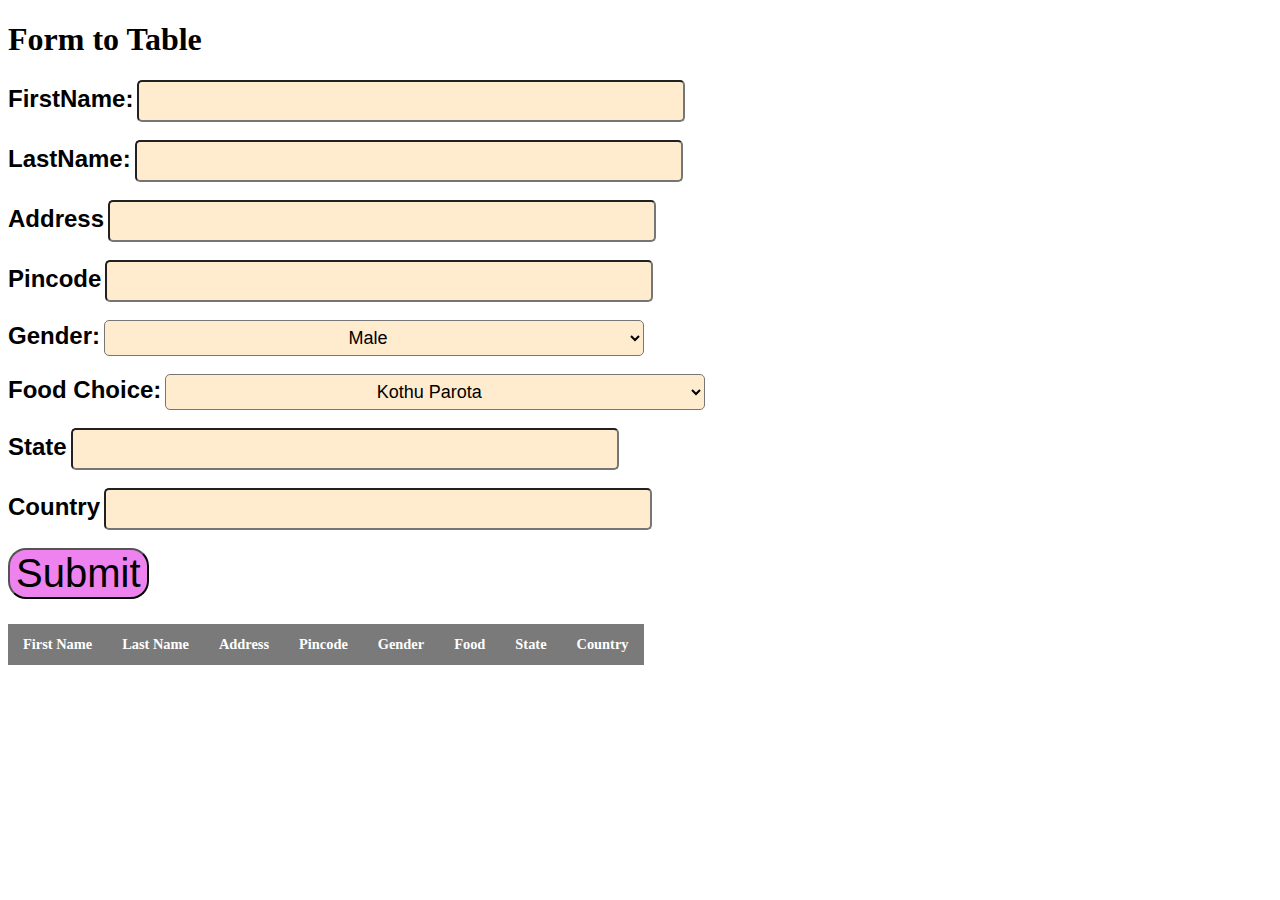
==== Day 14 Task/forms/index.html @ 390b0ff8 "Font to Table" ====
<!DOCTYPE html>
<html lang="en">

<head>
    <meta charset="UTF-8">
    <meta name="viewport" content="width=device-width, initial-scale=1.0">
    <title>Document</title>
    <style>
        .content-table {
            border-collapse: collapse;
            margin: 25px 0;
            font-size: 0.9em;
            min-width: 400px;
        }

        .content-table thead tr {
            background-color: rgb(122, 122, 122);
            color: white;
            text-align: center;
            font-weight: bold;
        }

        .content-table th,
        .content-table td {
            padding: 12px 15px;
        }

        .content-table tbody tr {
            border-bottom: 1px solid lightgray;
        }

        .content-table tbody tr :nth-of-type(even) {
            background-color: #f3f3f3;
        }
        .font-style{
            font-family: Arial, Helvetica, sans-serif;
            font-size: 24px;
            font-weight: bold;
        }
        .fill{
            align-content: center;
            text-align: left;
            size: 20px;
            border-radius: 5px;
            height: 2em;
            width: 30em;
            text-align: center;
            text-size-adjust: 18px;
            size: 3em;
            color: black;
            text-decoration: solid;
            font-size: 18px;
            background-color: blanchedalmond;
            -webkit-text-stroke: #f3f3f3;

        }
        .sumb{
            background-color: violet;
            font-size: 40px;
            border-radius: 18px;
            box-shadow: black 2px;
            text-transform: capitalize;
        }
    </style>
</head>

<body>
    <h1>Form to Table</h1>
    <form action="" id="data">
        <label for="firstName" class="font-style" >FirstName:</label>
        <input type="text" id="firstName" class="fill" required><br><br>

        <label for="lastName" class="font-style">LastName:</label>
        <input type="text" id="lastName" class="fill"required><br><br>

        <label for="address" id="" class="font-style">Address</label>
        <input type="text" name="" id="address" class="fill"required><br><br>

        <label for="pincode" id="" class="font-style">Pincode</label>
        <input type="text" name="" id="pincode" class="fill" required ><br><br>

        <label for="gender" class="font-style">Gender:</label>

        <select name="cars" id="gender" class="fill" required>
            <option value="Male">Male</option>
            <option value="Female">Female</option>
            <option value="Transgender">Transgender</option>
            <option value="Others">Others</option>
        </select><br><br>

        <label for="food" class="font-style" required>Food Choice:</label>

        <select name="food" id="food" class="fill" required>
            <option value="Kothu Parota">Kothu Parota</option>
            <option value="Kalaki">Kalaki</option>
            <option value="Beef Chukka">Beef Chukka</option>
            <option value="Beef Tawa Kari">Beef Tawa Kari</option>
        </select><br> <br>

        <label for="state" id="" class="font-style">State</label>
        <input type="text" name="" id="state" class="fill" required><br><br>

        <label for="country" id="" class="font-style">Country</label>
        <input type="text" name="" id="country"class="fill"required ><br><br>

        <input type="submit" value="submit" id="" class="sumb">
    </form>

    <table id="table" class="content-table ">
        <thead>
            <tr>
                <th>First Name</th>
                <th>Last Name</th>
                <th>Address</th>
                <th>Pincode</th>
                <th>Gender</th>
                <th>Food</th>
                <th>State</th>
                <th>Country</th>
            </tr>
        </thead>
        <tbody>

        </tbody>
    </table>
    <script>
        const form = document.getElementById('data');

        const tbody = document.getElementById('table');

        form.addEventListener('submit', function (e) {
            e.preventDefault();
            const firstName = document.getElementById('firstName').value;
            const lastName = document.getElementById('lastName').value;
            const address = document.getElementById('address').value;
            const pincode = document.getElementById('pincode').value;
            const gender = document.getElementById('gender').value;
            const food = document.getElementById('food').value;
            const state = document.getElementById('state').value;
            const country = document.getElementById('country').value;


            const newRow = tbody.insertRow();

            const cell1 = newRow.insertCell(0);
            const cell2 = newRow.insertCell(1);
            const cell3 = newRow.insertCell(2);
            const cell4 = newRow.insertCell(3);
            const cell5 = newRow.insertCell(4);
            const cell6 = newRow.insertCell(5);
            const cell7 = newRow.insertCell(6);
            const cell8 = newRow.insertCell(7);

            cell1.textContent = firstName;
            cell2.textContent = lastName;
            cell3.textContent = address;
            cell4.textContent = pincode;
            cell5.textContent = gender;
            cell6.textContent = food;
            cell7.textContent = state;
            cell8.textContent = country;

            form.reset();
        });


    </script>
</body>

</html>
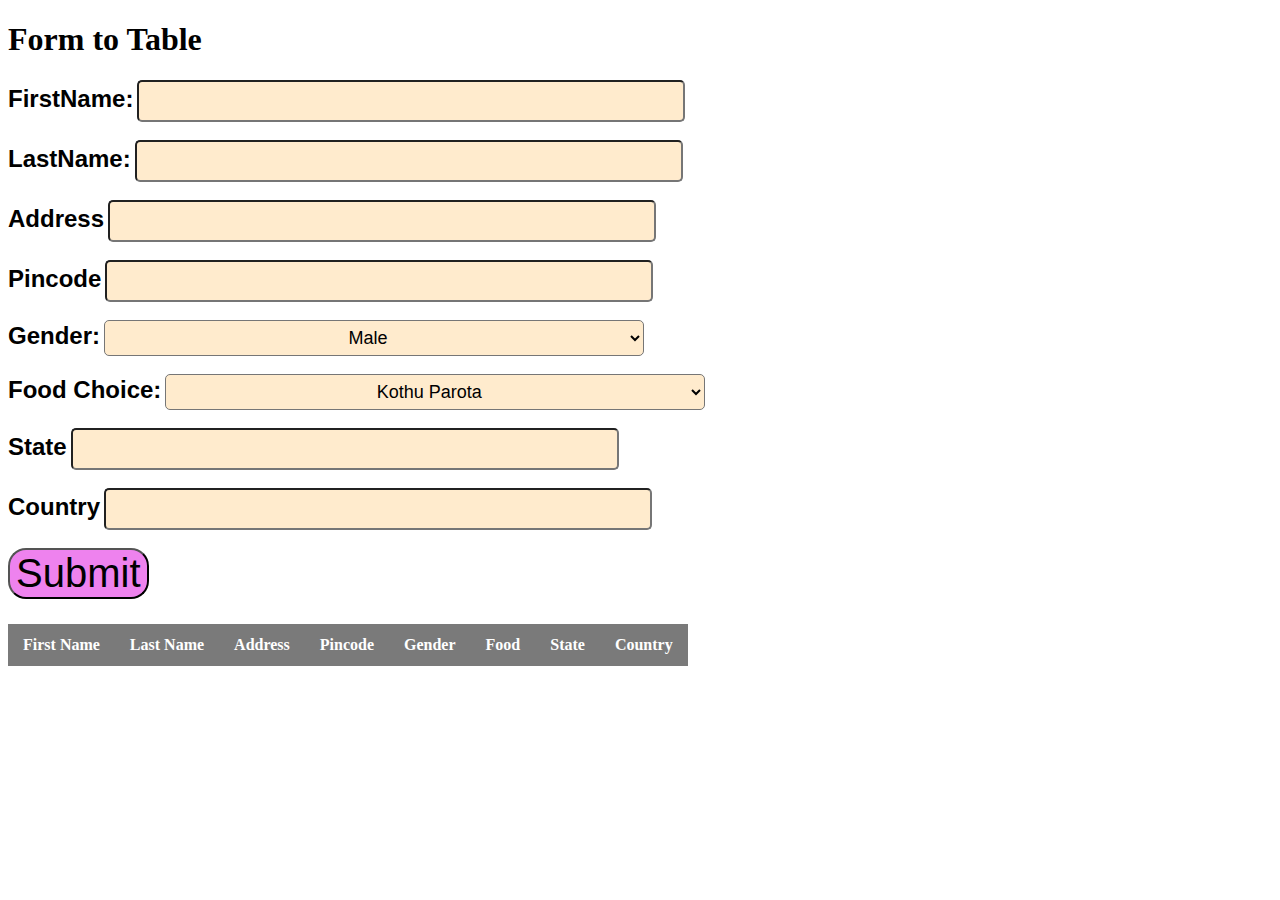
==== commit 74302357: "Forms" ====
--- a/Day 14 Task/forms/index.html
+++ b/Day 14 Task/forms/index.html
@@ -18,6 +18,7 @@
             color: white;
             text-align: center;
             font-weight: bold;
+            font-size: medium;
         }
 
         .content-table th,
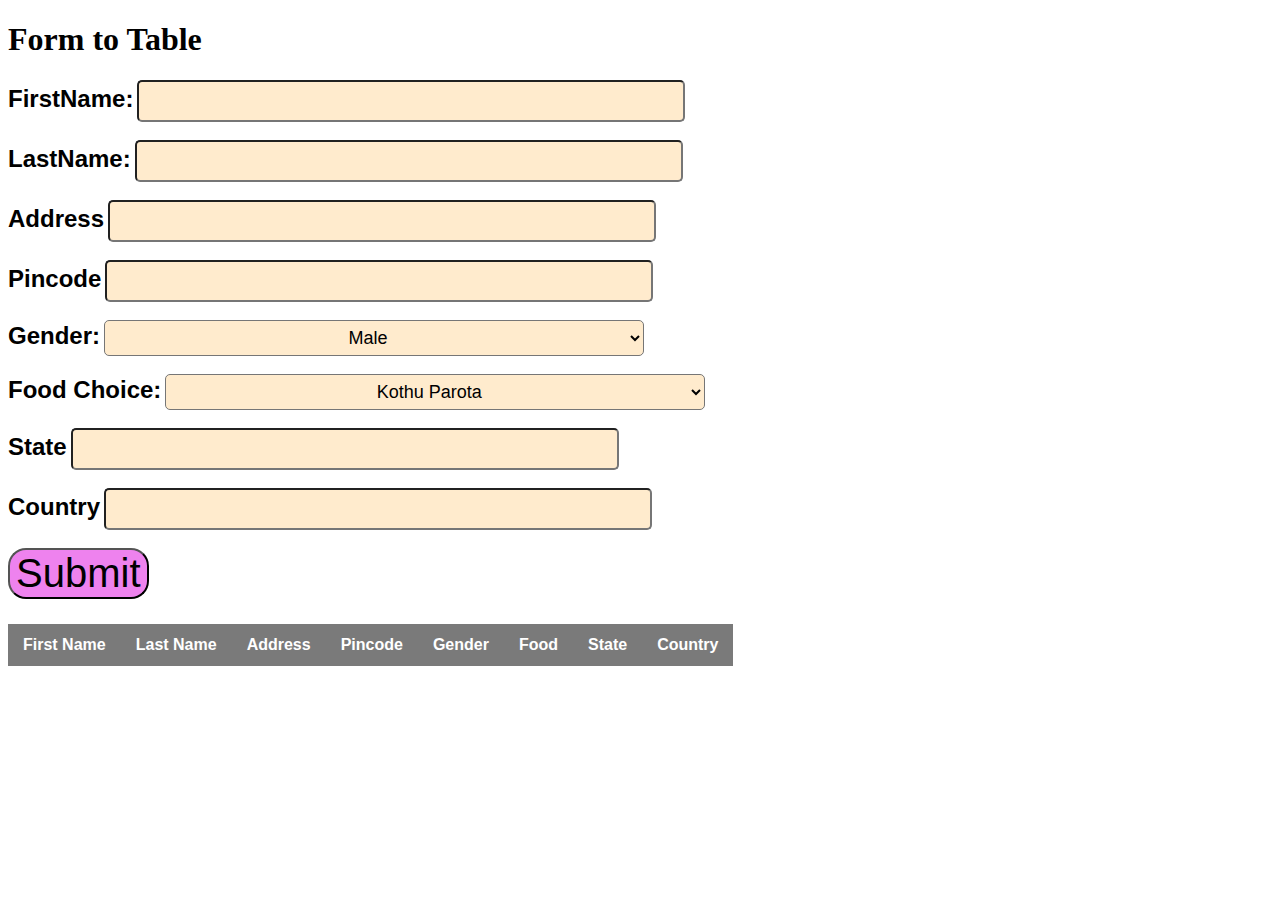
==== commit c7898128: "font" ====
--- a/Day 14 Task/forms/index.html
+++ b/Day 14 Task/forms/index.html
@@ -17,6 +17,7 @@
             background-color: rgb(122, 122, 122);
             color: white;
             text-align: center;
+            font-family: 'Franklin Gothic Medium', 'Arial Narrow', Arial, sans-serif;
             font-weight: bold;
             font-size: medium;
         }
